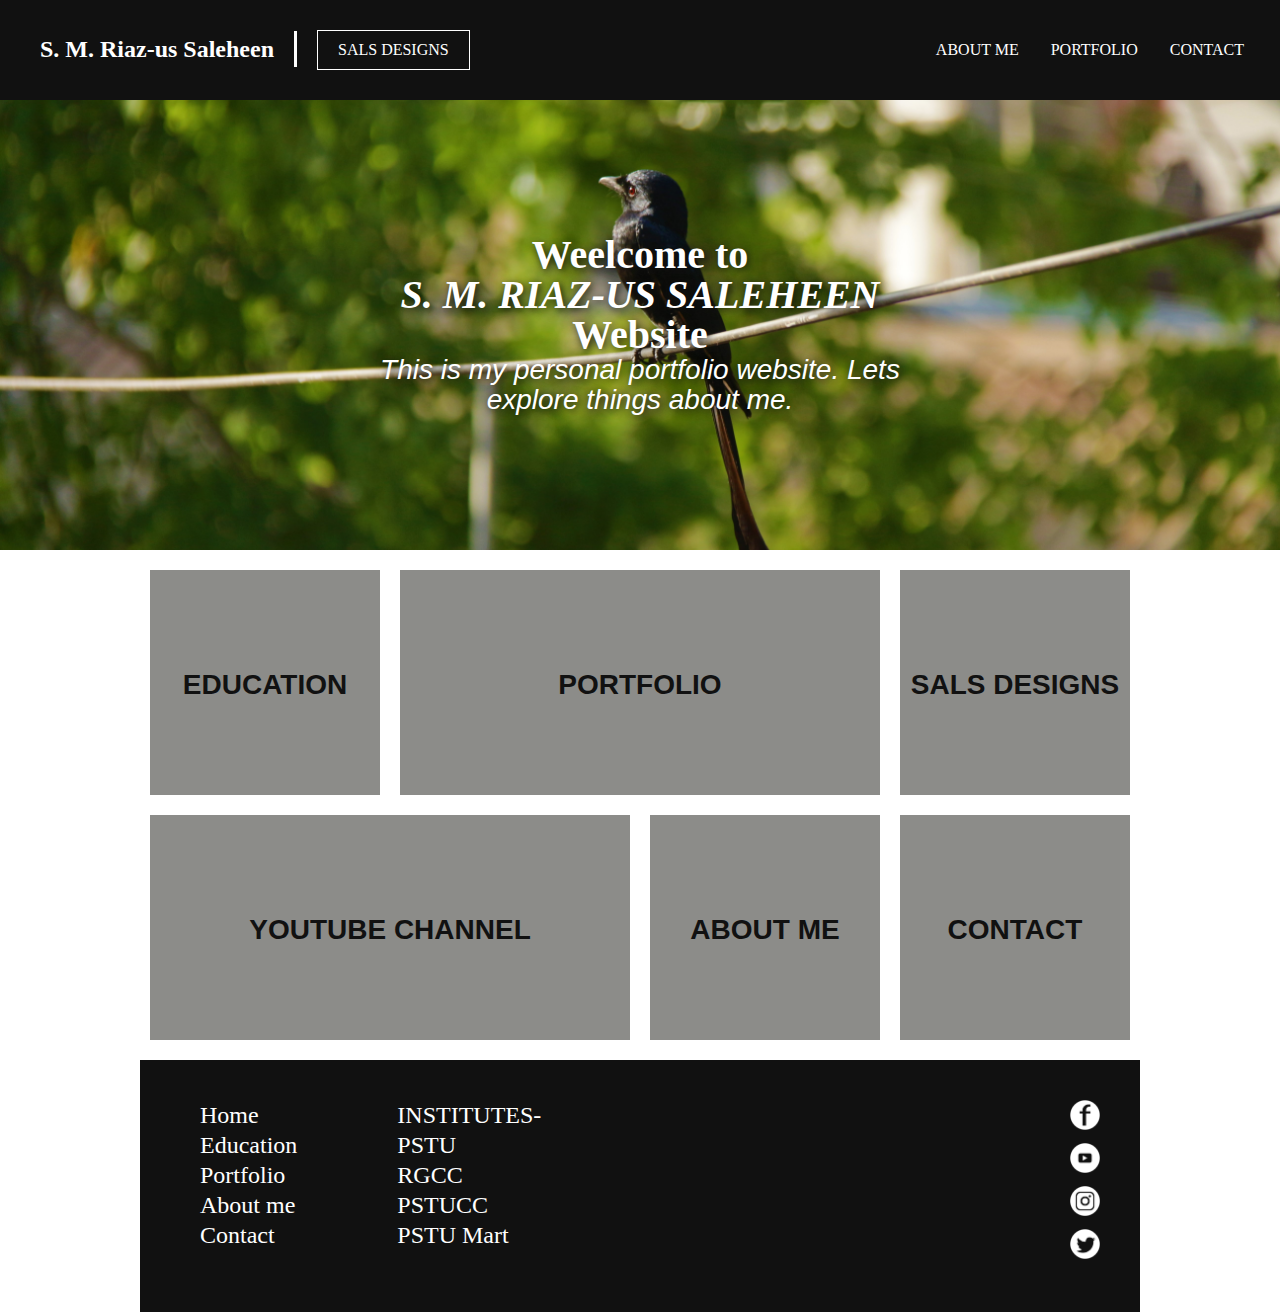
==== index.html @ baca6469 "My first commit! :D" ====
<!DOCTYPE html>
<html>
  <head>
    <meta charset="utf-8">
    <title>saleheen767</title>
    <meta name="viewport" content="width=device-width, initial-scale=1.0">
    <link href="https://fonts.googleapis.com/css?family=Catamaran:100,200,300,400,500,600,700,800,900|Cormorant+Garamond:300,300i,400,400i,500,500i,600,600i,700,700i" rel="styleshee">
    <link rel="stylesheet" href="style.css">
  </head>
  <body>
    <header>
      <a href="index.html" class="header-brand">
          S. M. Riaz-us Saleheen
      </a>
      <nav>
        <ul>
          <li><a href="aboutme.html">About me</a></li>
          <li><a href="portfolio.html">Portfolio</a></li>
          <li><a href="contact.html">Contact</a></li>
        </ul>
        <a href="https://www.facebook.com/salsdgns" class="header-cases" target="_blank">SALS Designs</a>
      </nav>
    </header>
    <main>
      <section class="index-banner">
        <div class="vertical-center">
          <h2>Weelcome to<br><i>S. M. RIAZ-US SALEHEEN</i><br>Website</h2>
          <h1>This is my personal portfolio website. Lets explore things about me.</h1>
        </div>
      </section>
      <div class="wrapper">
        <section class="index-links">
          <a href="education.html">
            <div class="index-boxlink-square">
              <h3>Education</h3>
            </div>
          </a>
          <a href="portfolio.html">
            <div class="index-boxlink-rectangle">
              <h3>Portfolio</h3>
            </div>
          </a>
          <a href="https://www.facebook.com/salsdgns" target="_blank">
            <div class="index-boxlink-square">
              <h3>SALS Designs</h3>
            </div>
          </a>
          <a href="https://www.youtube.com/channel/UCJtqSOJn-oNYVAAWU-pu-ow?view_as=subscriber" target="_blank">
            <div class="index-boxlink-rectangle">
              <h3>YouTube Channel</h3>
            </div>
          </a>
          <a href="aboutme.html">
            <div class="index-boxlink-square">
              <h3>About me</h3>
            </div>
          </a>
          <a href="contact.html">
            <div class="index-boxlink-square">
              <h3>Contact</h3>
            </div>
          </a>
        </section>
        </div>
      </main>
      <div class="wrapper">
      <footer>
        <ul class="footer-links-main">
          <li><a href="index.html">Home</a></li>
          <li><a href="education.html">Education</a></li>
          <li><a href="portfolio.html">Portfolio</a></li>
          <li><a href="aboutme.html">About me</a></li>
          <li><a href="contact.html">Contact</a></li>
        </ul>
        <ul class="footer-links-second">
          <li><p>Institutes-</P></li>
          <li><a href="https://www.pstu.ac.bd/" target="_blank">PSTU</a></li>
          <li><a href="https://rgccr.gov.bd/" target="_blank">RGCC</a></li>
          <li><a href="https://www.facebook.com/pstucc.org target="_blank"">PSTUCC</a></li>
          <li><a href="http://www.pstumart.xyz/ target="_blank"">PSTU Mart</a></li>
        </ul>
        <div class="footer-sm">
          <a href="https://www.facebook.com/salsdgns" target="_blank">
            <img src="img/facebook-icon.png" alt="facebook">
          </a>
          <a href="https://www.youtube.com/channel/UCJtqSOJn-oNYVAAWU-pu-ow?view_as=subscriber" target="_blank">
            <img src="img/youtube-icon.png" alt="youtube">
          </a>
          <a href="https://www.instagram.com/__saleheen__/" target="_blank">
            <img src="img/insta-icon.png" alt="instagram">
          </a>
          <a href="https://twitter.com/saleheen767" target="_blank">
            <img src="img/twitter-icon.png" alt="twitter">
          </a>
        </div>
      </footer>
    </div>
  </body>
</html>
---- style.css ----
/*
html5doctor.com Reset Stylesheet
v1.6.1
Last Updated: 2010-09-17
Author: Richard Clark - http://richclarkdesign.com
Twitter: @rich_clark
*/

html, body, div, span, object, iframe,
h1, h2, h3, h4, h5, h6, p, blockquote, pre,
abbr, address, cite, code,
del, dfn, em, img, ins, kbd, q, samp,
small, strong, sub, sup, var,
b, i,
dl, dt, dd, ol, ul, li,
fieldset, form, label, legend,
table, caption, tbody, tfoot, thead, tr, th, td,
article, aside, canvas, details, figcaption, figure,
footer, header, hgroup, menu, nav, section, summary,
time, mark, audio, video {
    margin:0;
    padding:0;
    border:0;
    outline:0;
    font-size:100%;
    vertical-align:baseline;
    background:transparent;
}

body {
    line-height:1;
}

article,aside,details,figcaption,figure,
footer,header,hgroup,menu,nav,section {
    display:block;
}

nav ul {
    list-style:none;
}

blockquote, q {
    quotes:none;
}

blockquote:before, blockquote:after,
q:before, q:after {
    content:'';
    content:none;
}

a {
    margin:0;
    padding:0;
    font-size:100%;
    vertical-align:baseline;
    background:transparent;
}

/* change colours to suit your needs */
ins {
    background-color:#ff9;
    color:#000;
    text-decoration:none;
}

/* change colours to suit your needs */
mark {
    background-color:#ff9;
    color:#000;
    font-style:italic;
    font-weight:bold;
}

del {
    text-decoration: line-through;
}

abbr[title], dfn[title] {
    border-bottom:1px dotted;
    cursor:help;
}

table {
    border-collapse:collapse;
    border-spacing:0;
}

/* change border colour to suit your needs */
hr {
    display:block;
    height:1px;
    border:0;
    border-top:1px solid #cccccc;
    margin:1em 0;
    padding:0;
}

input, select {
    vertical-align:middle;
}


/*my code*/

* {
  text-decoration: none;
}

a:hover {
  color: red;
}

div ul li a:hover {
  color: red;
}

body {
  background-color: #fff;
}

header {
  background-color: #111;
  width: 100%;
  height: 100px;
}

header .header-brand {
  font-family: Catamaran;
  font-size: 24px;
  font-weight: 900;
  color: #fff;
  display: block;
  margin: 0 auto;
  text-align: center;
  padding: 20px 0;
}

header nav ul {
  display: block;
  margin: 0 auto;
  width: fit-content;
}

header nav ul li {
  display: inline-block;
  float: left;
  list-style: none;
  padding: 0 16px;
}

header nav ul li a {
  font-family: Catamaran;
  font-size: 16px;
  color: #fff;
  text-transform: uppercase;
}

header .header-cases {
  display: none;
}

@media only screen and (min-width: 1000px) {

  a:hover {
    color: red;
  }

  header .header-brand {
    margin: 31px 0;
    text-align: left;
    line-height: 36px;
    padding: 0 20px 0 40px;
    border-right: 3px solid #fff;
    float: left;
  }
  header nav ul {
    margin: 20px 20px 0 0;
    float: right;
  }

  header nav ul li a {
    line-height: 60px;
  }
  header .header-cases {
    display: block;
    font-family: Catamaran;
    font-size: 16px;
    color: #fff;
    text-transform: uppercase;
    line-height: 38px;
    border: 1px solid #fff;
    float: left;
    margin-right: 40px;
    margin-top: 30px;
    margin-left: 20px;
    padding: 0 20px;
  }
}

/*INDEX*/

.index-banner {
  width: 100%;
  height: calc(100vh - 100px);
  background-image: url(img/banner.jpg);
  background-repeat: no-repeat;
  background-position: center;
  background-size: cover;
  display: table;
}

.vertical-center {
  display: table-cell;
  vertical-align: middle;
}

.index-banner h2 {
  font-family: Catamaran;
  font-size: 40px;
  color: #fff;
  text-align: center;
  font-weight: 900;
  text-shadow: 2px 2px 8px #111;
}

.index-banner h1 {
  font-family: Arial;
  font-size: 28px;
  color: #fff;
  text-align: center;
  font-weight: 100;
  font-style: italic;
  line-height: 30px;
  text-shadow: 2px 2px 8px #111;
}

.index-links div {
  margin: 16px 16px 0;
  width: calc(100% - 32px);
  height: 100px;
  background-color: #8C8C89;
}

.index-links div h3 {
  font-family: Arial;
  font-size: 28px;
  color: #111;
  text-align: center;
  font-weight: 600;
  line-height: 100px;
  text-transform: uppercase;
}




@media only screen and (min-width: 1000px) {

  a:hover {
    color: red;
  }

  .wrapper {
    width: 1000px;
    margin: 0 auto;
  }

  .index-banner {
    height: 450px;
  }

  .index-banner h1 {
    display: block;
    width: 560px;
    margin: 0 auto;
  }

  .index-links {
    overflow: hidden;
  }

  .index-links div {
    margin: 20px 10px 0;
    height: 225px;
    background-color: #8C8C89;
    float: left;
  }

  .index-boxlink-square {
    width: calc(25% - 20px) !important;
  }

  .index-boxlink-rectangle {
    width: calc(50% - 20px) !important;
  }

  .index-links div h3 {
    line-height: 230px;
  }
}

/*footer*/

footer {
  width: calc(100% - 80px);
  padding: 40px 40px;
  margin-top: 20px;
  background-color: #111;
  overflow: hidden;
}

footer ul {
  width: fit-content;
  float: left;
  padding-left: 20px;
}

footer ul li {
  display: block;
  list-style: none;
}


footer ul li a {
  font-family: Catamaran;
  font-size: 24px;
  color: #fff;
  line-height: 30px;
}

.footer-links-second {
  display: none;
}

.footer-sm {
  width: 30px;
  float: right;
}

.footer-sm img {
  width: 100%;
  margin-bottom: 10px;
}

@media only screen and (min-width: 1000px) {
  .footer-links-second {
    display: block;
  }

  footer ul {
    padding-right: 80px;
  }

  footer ul li p {
    font-family: Catamaran;
    font-size: 24px;
    color: #fff;
    line-height: 30px;
    text-transform: uppercase;

  }
}





/*contact*/

.index-links1 div {
  margin: 16px 16px 0;
  width: calc(100% - 32px);
  height: 300px;
  background-color: #8C8C89;
}

.index-links1 div h3 {
  font-family: Arial;
  font-size: 28px;
  color: #111;
  text-align: center;
  font-weight: 600;
  line-height: 100px;
  text-transform: uppercase;
}

.index-links1 div p {
  font-family: Arial;
  font-size: 28px;
  color: #111;
  text-align: center;
  font-weight: 300;
}

@media only screen and (min-width: 1000px) {

    .index-links1 {
      overflow: hidden;
    }

    .index-links1 div {
      margin: 20px 10px 0;
      height: 225px;
      background-color: #8C8C89;
      float: left;
    }

    .index-boxlink-rectangle1 {
      width: calc(50% - 20px) !important;
    }

    .index-links div h3 {
      line-height: 230px;
    }
}






/*aboutme*/


header .header-brand-about {
  font-family: Catamaran;
  font-size: 30px;
  font-weight: 900;
  color: #fff;
  display: block;
  margin: 0 auto;
  text-align: center;
  padding: 20px 0;
  background-color: #8C8C89;
  text-transform: uppercase;
}

.index-banner-about {
  width: 100%;
  height: calc(100vh - 100px);
  background-image: url(img/me.jpg);
  background-repeat: no-repeat;
  background-position: center;
  background-size: cover;
  display: table;
}

.vertical-center-about {
  display: table-cell;
  vertical-align: middle;
}

.index-banner-about h2 {
  font-family: Catamaran;
  font-size: 60px;
  color: #fff;
  text-align: center;
  font-weight: 900;
  text-shadow: 2px 2px 8px #111;
}

.index-banner-about h1 {
  font-family: Arial;
  font-size: 28px;
  color: #fff;
  text-align: center;
  font-weight: 100;
  font-style: italic;
  line-height: 30px;
  text-shadow: 2px 2px 8px #111;
}

@media only screen and (min-width: 1000px) {

  a:hover {
    color: red;
  }

  .wrapper {
    width: 1000px;
    margin: 0 auto;
  }

  .index-banner-about {
    height: 450px;
  }

  .index-banner-about h1 {
    display: block;
    width: 560px;
    margin: 0 auto;
  }



  .wrapper-edu {
    width: 1000px;
    margin: 0 auto;
  }

  .index-links-edu {
    overflow: hidden;
  }

  .index-links-edu div {
    margin: 20px 10px 0;
    height: 500px;
    background-color: #8C8C89;
    float: left;
  }

  .index-boxlink-rectangle-edu {
    width: calc(100% - 20px) !important;
  }

  .index-links-edu div h3 {
    line-height: 230px;
  }
}






/*education*/


.index-links-edu div {
  margin: 16px 16px 0;
  width: calc(100% - 32px);
  height: 400px;
  background-color: #8C8C89;
}

.index-links-edu div h3 {
  font-family: Arial;
  font-size: 30px;
  color: #111;
  text-align: center;
  font-weight: 600;
  line-height: 100px;
  text-transform: uppercase;
}

.index-links-edu div p {
  font-family: Arial;
  font-size: 28px;
  color: #111;
  text-align: center;
  font-weight: 300;
}

@media only screen and (min-width: 1000px) {

    .index-links-edu {
      overflow: hidden;
    }

    .index-links-edu div {
      margin: 20px 10px 0;
      height: 400px;
      background-color: #8C8C89;
      float: left;
    }

    .index-boxlink-rectangle-edu {
      width: calc(100% - 20px) !important;
    }

    .index-links-edu div h3 {
      line-height: 230px;
    }
}
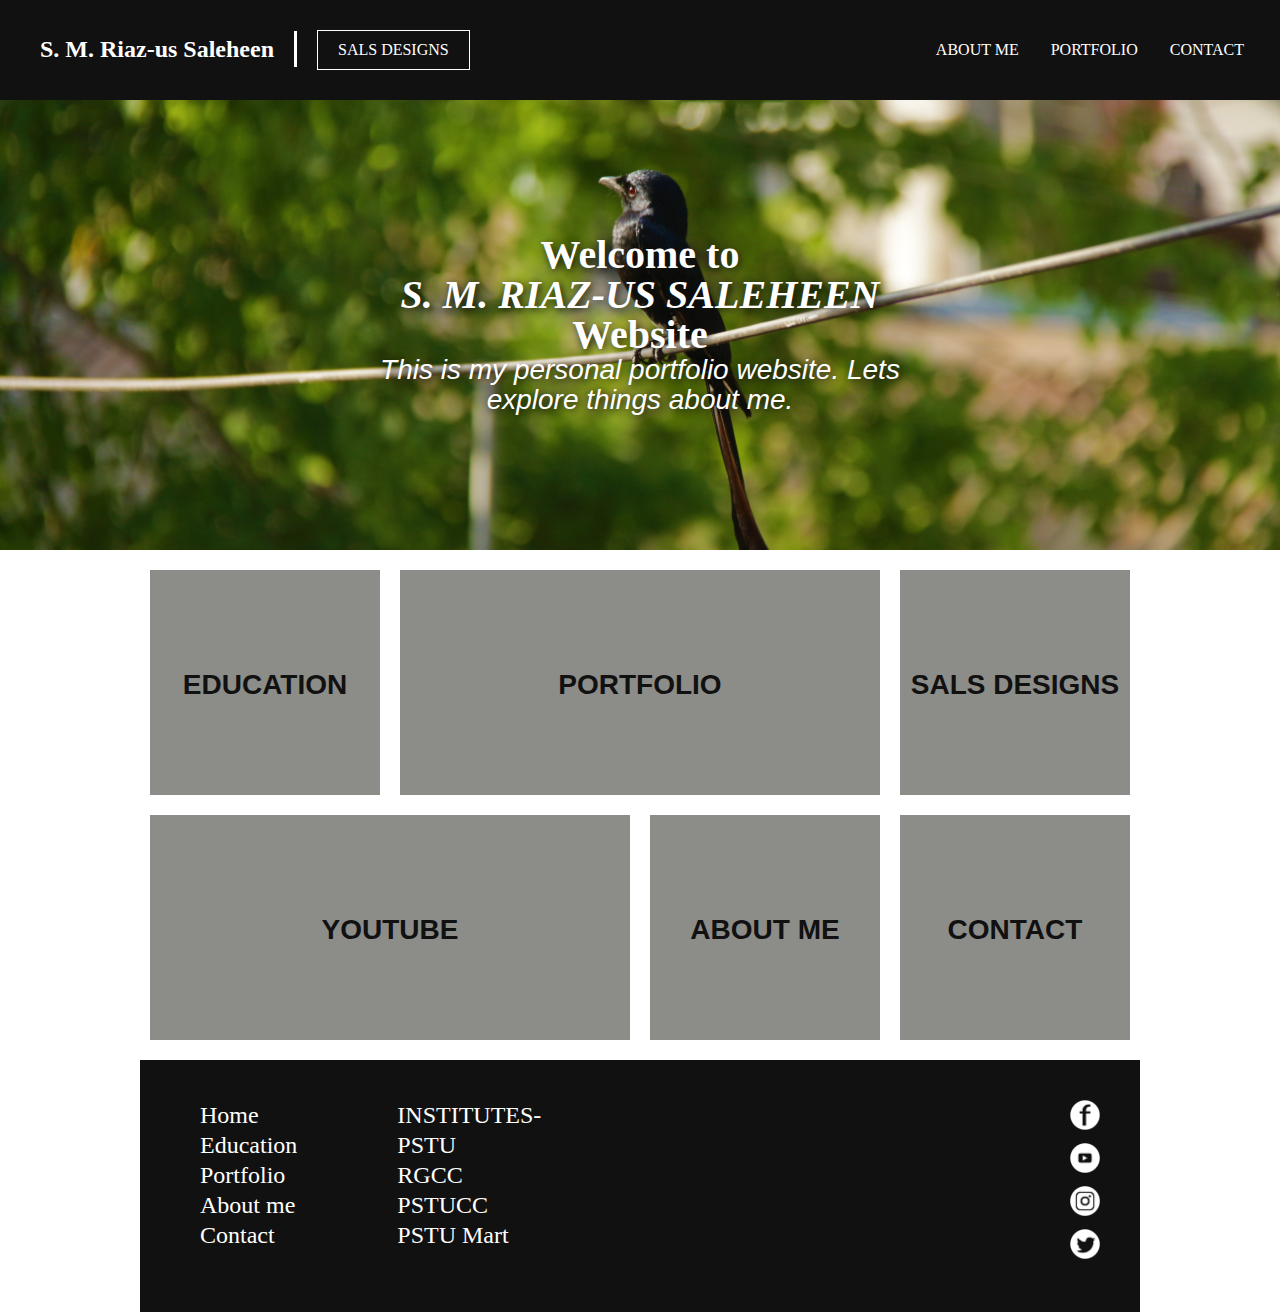
==== commit 7c4e8cc0: "Update index.html" ====
--- a/index.html
+++ b/index.html
@@ -24,7 +24,7 @@
     <main>
       <section class="index-banner">
         <div class="vertical-center">
-          <h2>Weelcome to<br><i>S. M. RIAZ-US SALEHEEN</i><br>Website</h2>
+          <h2>Welcome to<br><i>S. M. RIAZ-US SALEHEEN</i><br>Website</h2>
           <h1>This is my personal portfolio website. Lets explore things about me.</h1>
         </div>
       </section>
@@ -47,7 +47,7 @@
           </a>
           <a href="https://www.youtube.com/channel/UCJtqSOJn-oNYVAAWU-pu-ow?view_as=subscriber" target="_blank">
             <div class="index-boxlink-rectangle">
-              <h3>YouTube Channel</h3>
+              <h3>YouTube</h3>
             </div>
           </a>
           <a href="aboutme.html">
